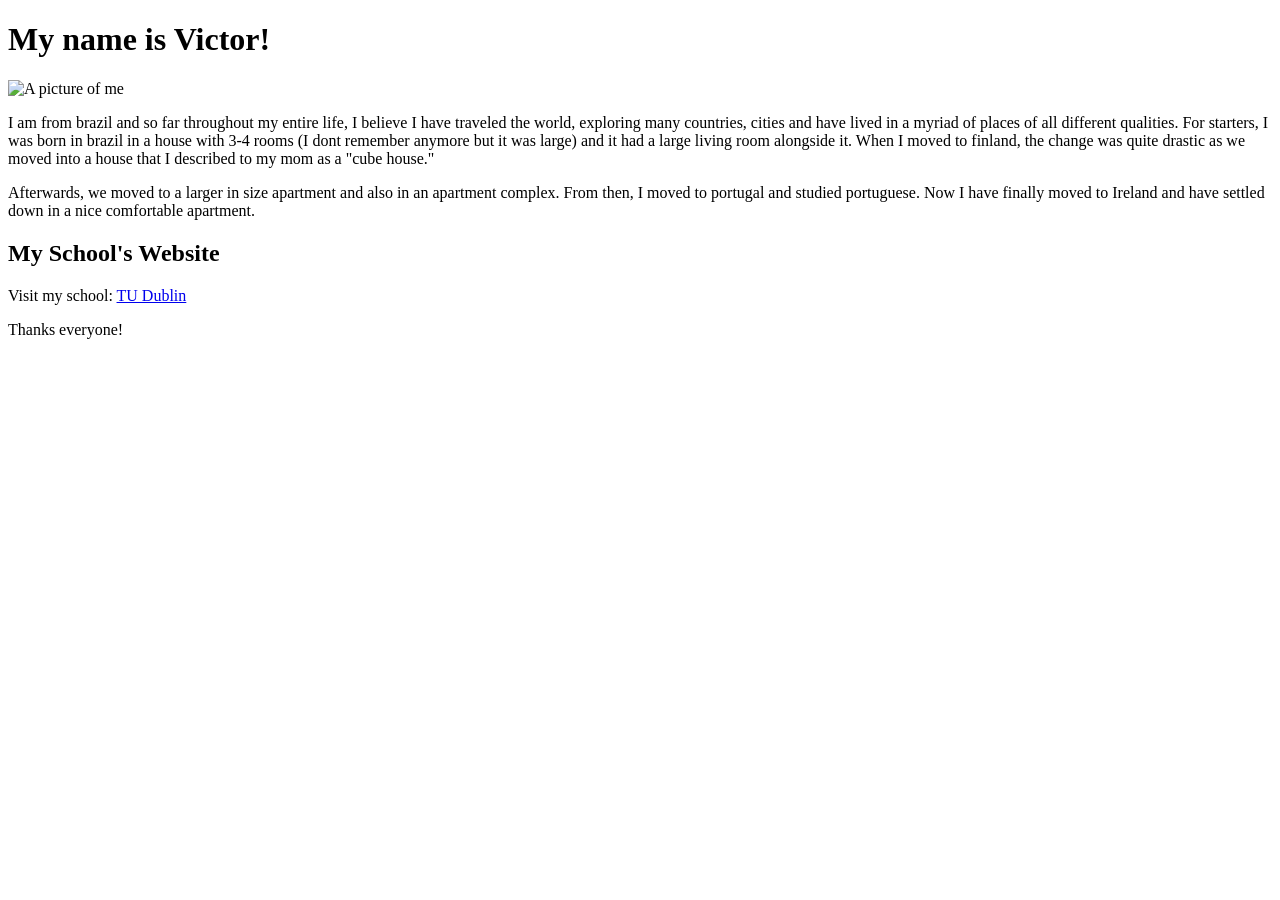
==== web_dev/Week2Lab/index.html @ 3d2de24e "started and finished a webdev lab" ====
<!DOCTYPE html>
<html lang="en">
<head>
    <meta charset="UTF-8">
    <meta name="viewport" content="width=device-width, initial-scale=1.0">
    
    <title>My First Website</title>

</head>

<body>
    <h1>My name is Victor!</h1>

    <img src="https://i.pinimg.com/236x/20/3b/af/203bafe2acdb6e836f04930b85c691c2.jpg?nii=t" alt="A picture of me">

    <p>I am from brazil and so far throughout my entire life, I believe I have traveled the world, exploring many countries, cities and have lived in a myriad of places of all different qualities. For starters, I was born in brazil in a house with 3-4 rooms (I dont remember anymore but it was large) and it had a large living room alongside it. When I moved to finland, the change was quite drastic as we moved into a house that I described to my mom as a "cube house." </p>
    <p>Afterwards, we moved to a larger in size apartment and also in an apartment complex. From then, I moved to portugal and studied portuguese. Now I have finally moved to Ireland and have settled down in a nice comfortable apartment. </p>

    <h2>My School's Website</h2>
    <p>Visit my school: <a href="https://www.tudublin.ie/">TU Dublin</a></p>

    <p>Thanks everyone!</p>
</body>


</html>
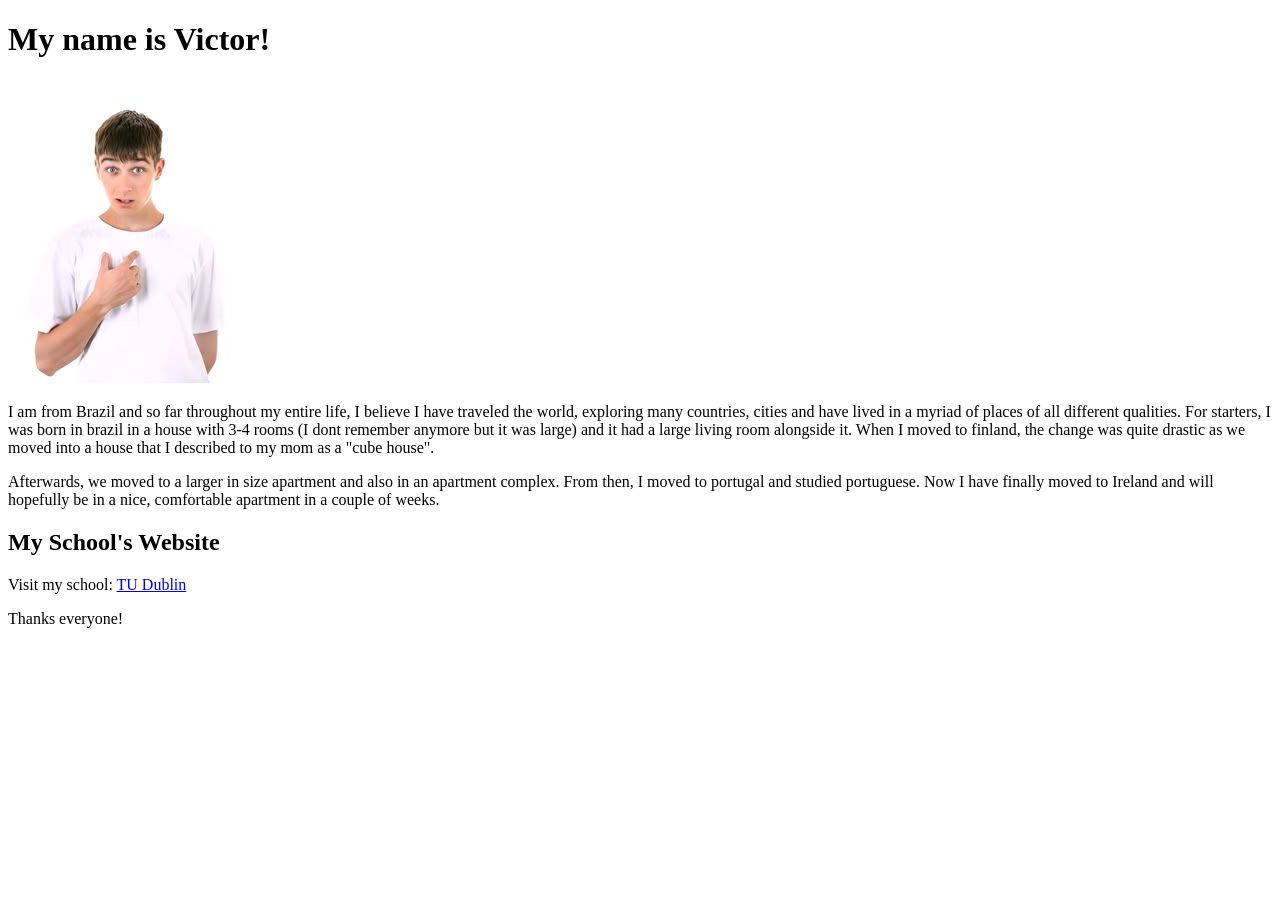
==== commit 43948ac3: "Submitted week 2 lab of web dev" ====
--- a/web_dev/Week2Lab/index.html
+++ b/web_dev/Week2Lab/index.html
@@ -11,10 +11,10 @@
 <body>
     <h1>My name is Victor!</h1>
 
-    <img src="https://i.pinimg.com/236x/20/3b/af/203bafe2acdb6e836f04930b85c691c2.jpg?nii=t" alt="A picture of me">
+    <img src="img_of_myself.jpg" alt="A picture of me">
 
-    <p>I am from brazil and so far throughout my entire life, I believe I have traveled the world, exploring many countries, cities and have lived in a myriad of places of all different qualities. For starters, I was born in brazil in a house with 3-4 rooms (I dont remember anymore but it was large) and it had a large living room alongside it. When I moved to finland, the change was quite drastic as we moved into a house that I described to my mom as a "cube house." </p>
-    <p>Afterwards, we moved to a larger in size apartment and also in an apartment complex. From then, I moved to portugal and studied portuguese. Now I have finally moved to Ireland and have settled down in a nice comfortable apartment. </p>
+    <p>I am from Brazil and so far throughout my entire life, I believe I have traveled the world, exploring many countries, cities and have lived in a myriad of places of all different qualities. For starters, I was born in brazil in a house with 3-4 rooms (I dont remember anymore but it was large) and it had a large living room alongside it. When I moved to finland, the change was quite drastic as we moved into a house that I described to my mom as a "cube house". </p>
+    <p>Afterwards, we moved to a larger in size apartment and also in an apartment complex. From then, I moved to portugal and studied portuguese. Now I have finally moved to Ireland and will hopefully be in a nice, comfortable apartment in a couple of weeks. </p>
 
     <h2>My School's Website</h2>
     <p>Visit my school: <a href="https://www.tudublin.ie/">TU Dublin</a></p>
